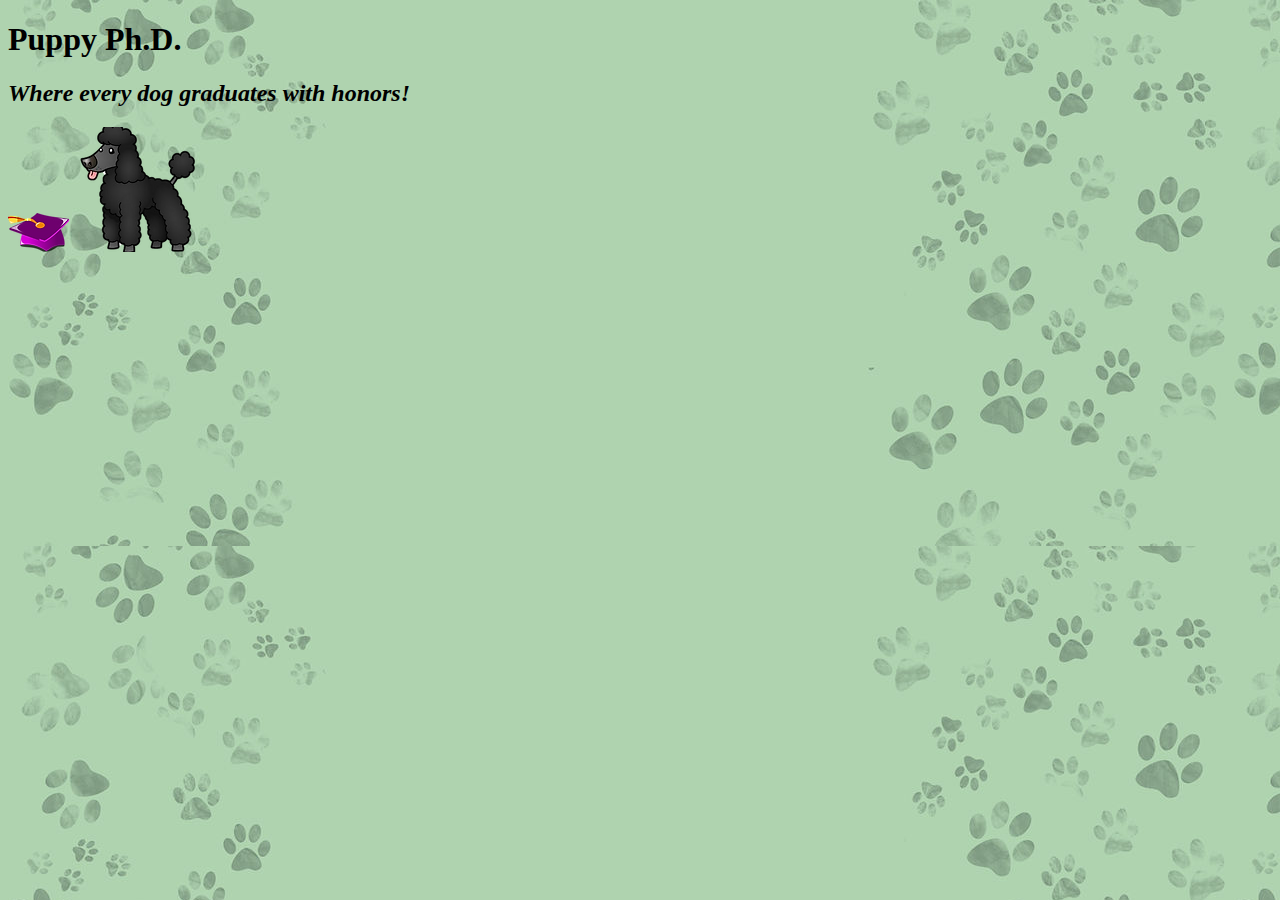
==== index.html @ 3b7c958f "Initialize Website Rebuild" ====
<!DOCTYPE html>
<!DOCTYPE html>
<html lang="en">
<head>
    <meta charset="UTF-8">
    <meta http-equiv="X-UA-Compatible" content="IE=edge">
    <meta name="viewport" content="width=device-width, initial-scale=1.0">
    <title>Harrison's Website Renewal</title>
    <link rel="stylesheet" href="./styles.css">
</head>
<body>
    <h1>Puppy Ph.D.</h1>
    <h2><em>Where every dog graduates with honors!</em></h2>
    <img src="images/GradHat.png">
    <img src="images/BlackDog.png"
</body>
</html>
---- styles.css ----
body {
    background-image: url(images/Background.jpg);
}

h1 {
    
}
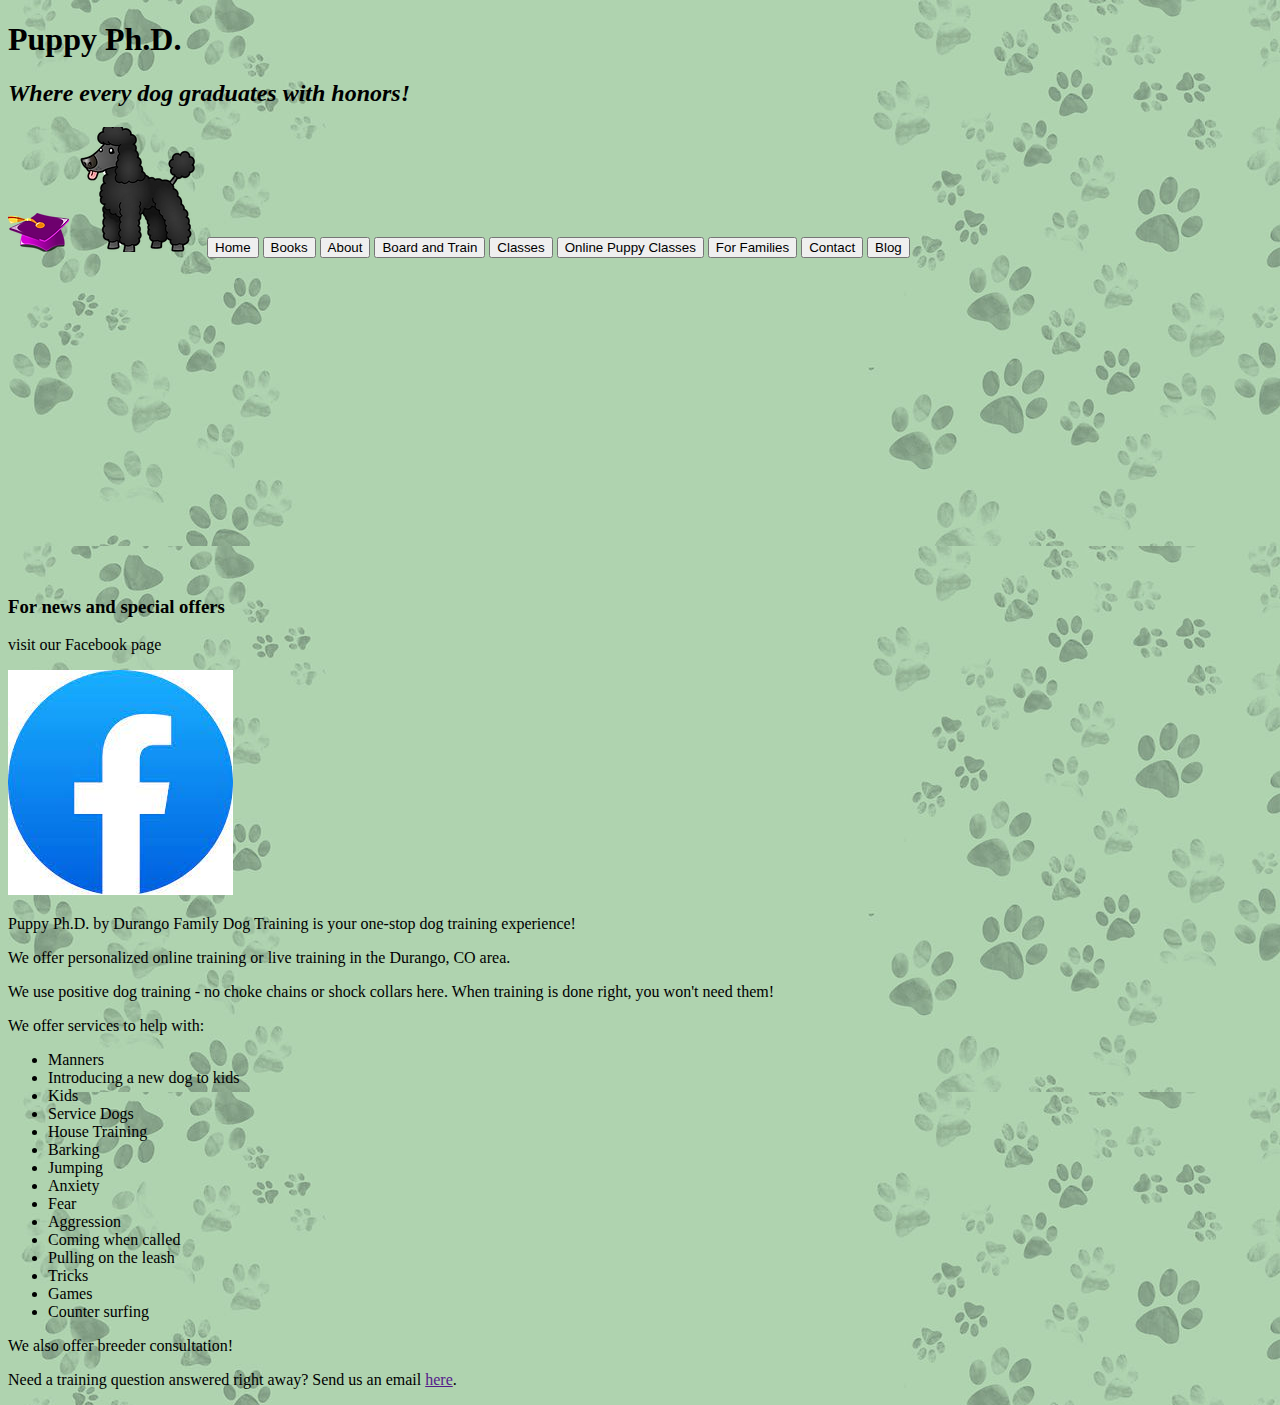
==== commit 66d9876e: "Add base content for home page" ====
--- a/index.html
+++ b/index.html
@@ -12,6 +12,55 @@
     <h1>Puppy Ph.D.</h1>
     <h2><em>Where every dog graduates with honors!</em></h2>
     <img src="images/GradHat.png">
-    <img src="images/BlackDog.png"
-</body>
+    <img src="images/BlackDog.png">
+
+    <button>Home</button>
+    <button>Books</button>
+    <button>About</button>
+    <button>Board and Train</button>
+    <button>Classes</button>
+    <button>Online Puppy Classes</button>
+    <Button>For Families</Button>
+    <Button>Contact</Button>
+    <button>Blog</button>
+
+    <div>
+        <iframe id="introVideo" width="560" height="315" src="https://www.youtube.com/embed/4kHXNKyeeWc" title="YouTube video player" frameborder="0" allow="accelerometer; autoplay; clipboard-write; encrypted-media; gyroscope; picture-in-picture" allowfullscreen></iframe>
+
+        <div id="visitFB">
+            <h3>For news and special offers</h3>
+            <p>visit our Facebook page</p>
+            <a href="http://www.facebook.com/durangofamilydogtraining" target="_blank">
+                <img id=fbButton src="images/fbButton.jpeg">
+            </a>
+        </div>
+        <div id="mailingList">
+
+        </div>
+
+        <p>Puppy Ph.D. by Durango Family Dog Training is your one-stop dog training experience!</p>
+        <p>We offer personalized online training or live training in the Durango, CO area. </p>
+        <p>We use positive dog training - no choke chains or shock collars here. When training is done right, you won't need them! </p>
+        <p>We offer services to help with: </p>
+        <ul>
+            <li>Manners</li>
+            <li>Introducing a new dog to kids</li>
+            <li>Kids</li>
+            <li>Service Dogs</li>
+            <li>House Training</li>
+            <li>Barking</li>
+            <li>Jumping</li>
+            <li>Anxiety</li>
+            <li>Fear</li>
+            <li>Aggression</li>
+            <li>Coming when called</li>
+            <li>Pulling on the leash</li>
+            <li>Tricks</li>
+            <li>Games</li>
+            <li>Counter surfing</li>
+        </ul>
+        <p>We also offer breeder consultation!</p>
+        <p>Need a training question answered right away? Send us an email <a href="">here</a>.</p>
+    </div>
+</body
 </html>--- a/styles.css
+++ b/styles.css
@@ -2,6 +2,11 @@
     background-image: url(images/Background.jpg);
 }
 
-h1 {
+#introVid {
+    width: 560;
+    height: 315
+}
+
+#fbButton {
     
 }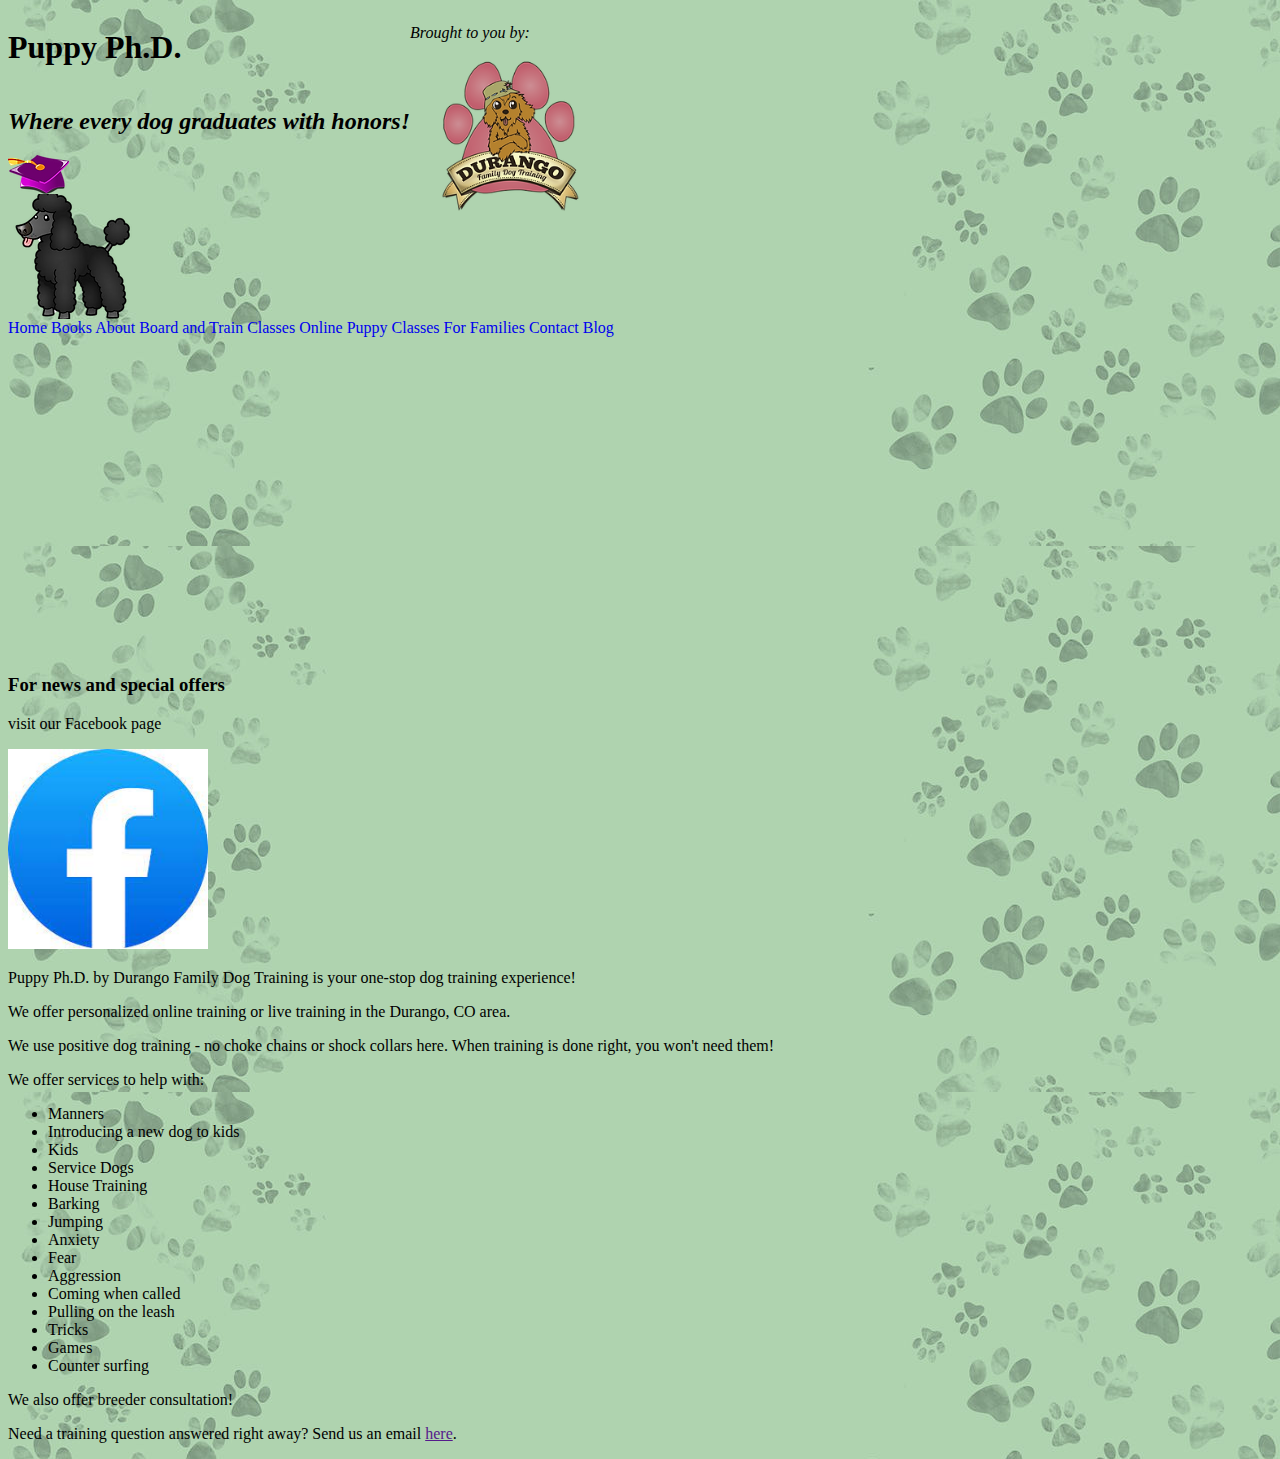
==== commit a617b7f4: "Big changes: images, links, styling" ====
--- a/index.html
+++ b/index.html
@@ -9,20 +9,28 @@
     <link rel="stylesheet" href="./styles.css">
 </head>
 <body>
-    <h1>Puppy Ph.D.</h1>
-    <h2><em>Where every dog graduates with honors!</em></h2>
-    <img src="images/GradHat.png">
-    <img src="images/BlackDog.png">
+    <div class="header">
+        <div class="headerLeft">
+            <h1 id="Title">Puppy Ph.D.</h1>
+            <h2><em>Where every dog graduates with honors!</em></h2>
+            <img src="images/GradHat.png">
+            <img src="images/BlackDog.png">
+        </div>
+        <div class="headerRight">
+            <p><em>Brought to you by:</em></p>
+            <img src="images/Logo.png">
+        </div>
+    </div>
 
-    <button>Home</button>
-    <button>Books</button>
-    <button>About</button>
-    <button>Board and Train</button>
-    <button>Classes</button>
-    <button>Online Puppy Classes</button>
-    <Button>For Families</Button>
-    <Button>Contact</Button>
-    <button>Blog</button>
+    <a class="dash" href="index.html">Home</a>
+    <a class="dash" href="pages/books.html">Books</a>
+    <a class="dash" href="pages/about.html">About</a>
+    <a class="dash" href="pages/boardAndTrain.html">Board and Train</a>
+    <a class="dash" href="pages/classes.html">Classes</a>
+    <a class="dash" href="pages/onlineClasses.html">Online Puppy Classes</a>
+    <a class="dash" href="pages/forFamilies">For Families</a>
+    <a class="dash" href="pages/contact">Contact</a>
+    <a class="dash" href="pages/blog">Blog</a>
 
     <div>
         <iframe id="introVideo" width="560" height="315" src="https://www.youtube.com/embed/4kHXNKyeeWc" title="YouTube video player" frameborder="0" allow="accelerometer; autoplay; clipboard-write; encrypted-media; gyroscope; picture-in-picture" allowfullscreen></iframe>
--- a/styles.css
+++ b/styles.css
@@ -8,5 +8,28 @@
 }
 
 #fbButton {
+
+}
+
+.dash {
+    text-decoration: none;
+}
+
+.header {
+    display: flex;
+    flex-flow: row wrap;
     
-}+}
+.headerRight {
+    display: flex;
+    flex-flow: column wrap;
+}
+.headerLeft {
+    display: flex;
+    flex-flow: column wrap;
+    align-items: flex-start;
+}
+img {
+    max-width: 200px;
+    max-height: 200px;
+}
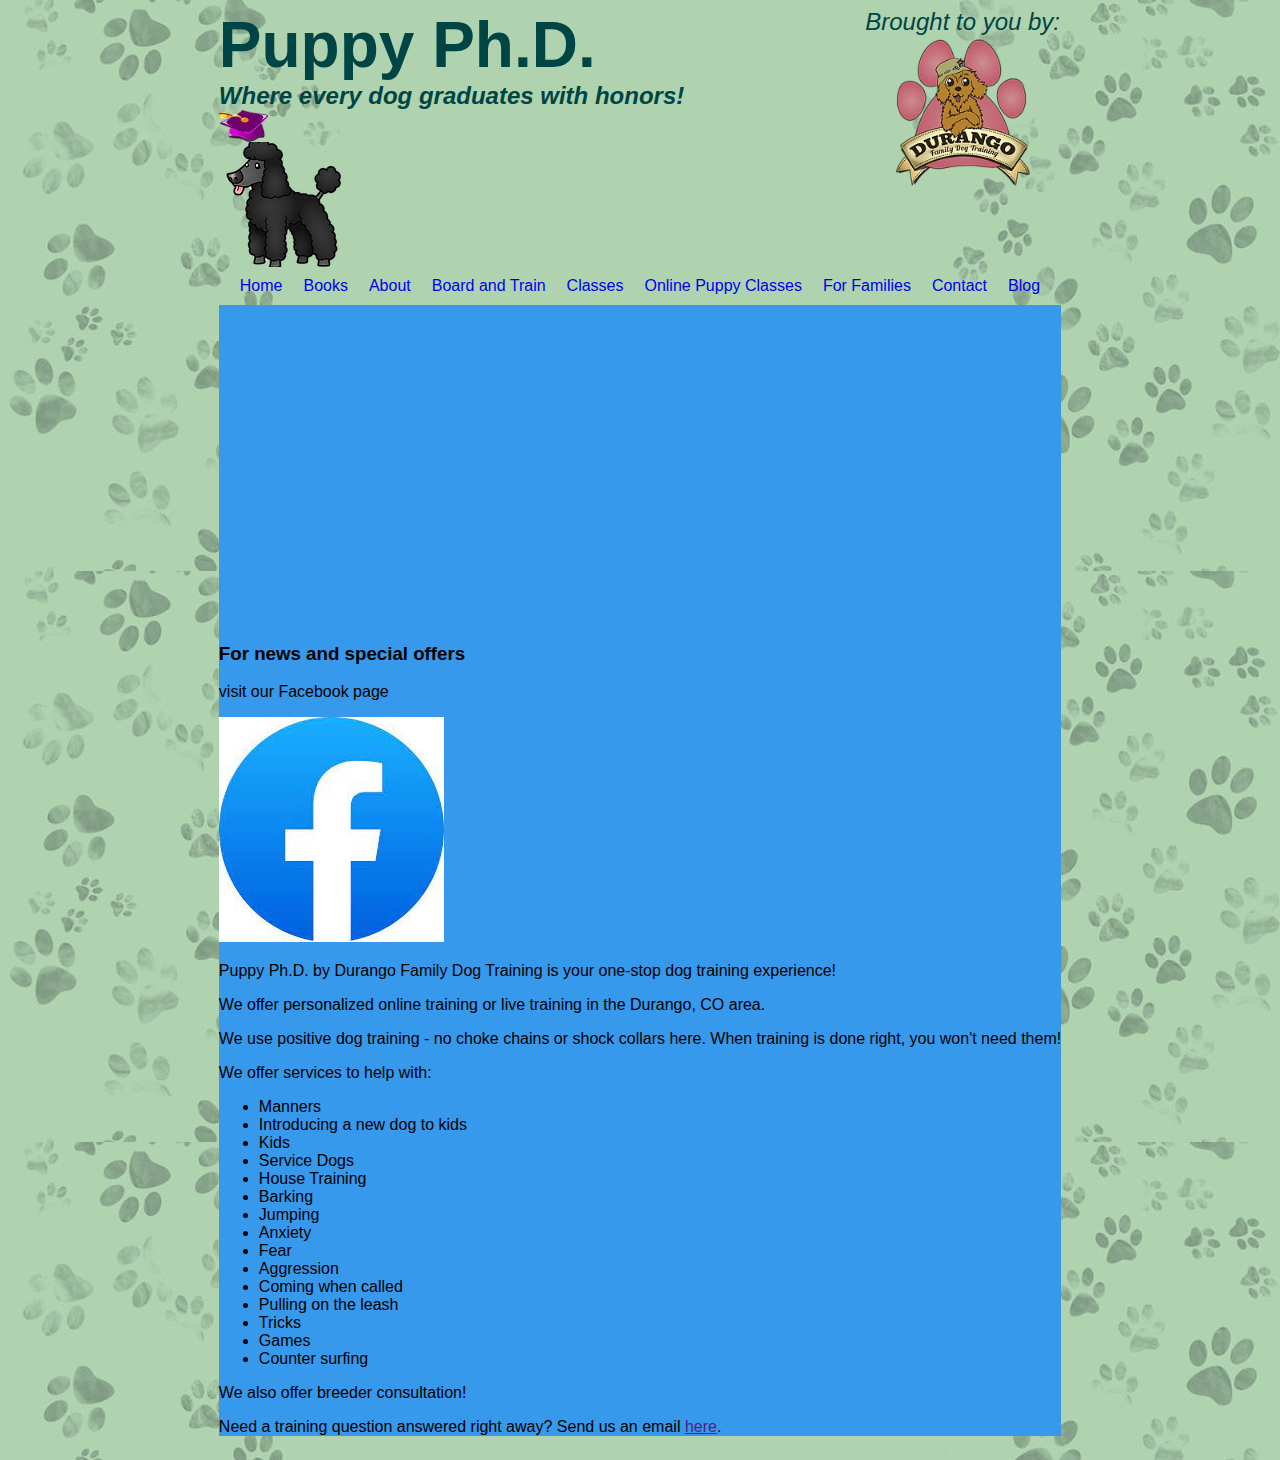
==== commit e080c006: "Structure page and style" ====
--- a/index.html
+++ b/index.html
@@ -9,66 +9,70 @@
     <link rel="stylesheet" href="./styles.css">
 </head>
 <body>
-    <div class="header">
-        <div class="headerLeft">
-            <h1 id="Title">Puppy Ph.D.</h1>
-            <h2><em>Where every dog graduates with honors!</em></h2>
-            <img src="images/GradHat.png">
-            <img src="images/BlackDog.png">
+    <div id="base">
+        <div class="header">
+            <div class="headerLeft">
+                <h1 class="title">Puppy Ph.D.</h1>
+                <h2 class="sub title"><em>Where every dog graduates with honors!</em></h2>
+                <img id="gradHat" src="images/GradHat.png">
+                <img id="gradDog" src="images/BlackDog.png">
+            </div>
+            <div class="headerRight">
+                <p class="sub title" id="credit" ><em>Brought to you by:</em></p>
+                <img id=logo src="images/Logo.png">
+            </div>
         </div>
-        <div class="headerRight">
-            <p><em>Brought to you by:</em></p>
-            <img src="images/Logo.png">
-        </div>
-    </div>
-
-    <a class="dash" href="index.html">Home</a>
-    <a class="dash" href="pages/books.html">Books</a>
-    <a class="dash" href="pages/about.html">About</a>
-    <a class="dash" href="pages/boardAndTrain.html">Board and Train</a>
-    <a class="dash" href="pages/classes.html">Classes</a>
-    <a class="dash" href="pages/onlineClasses.html">Online Puppy Classes</a>
-    <a class="dash" href="pages/forFamilies">For Families</a>
-    <a class="dash" href="pages/contact">Contact</a>
-    <a class="dash" href="pages/blog">Blog</a>
-
-    <div>
-        <iframe id="introVideo" width="560" height="315" src="https://www.youtube.com/embed/4kHXNKyeeWc" title="YouTube video player" frameborder="0" allow="accelerometer; autoplay; clipboard-write; encrypted-media; gyroscope; picture-in-picture" allowfullscreen></iframe>
-
-        <div id="visitFB">
-            <h3>For news and special offers</h3>
-            <p>visit our Facebook page</p>
-            <a href="http://www.facebook.com/durangofamilydogtraining" target="_blank">
-                <img id=fbButton src="images/fbButton.jpeg">
-            </a>
-        </div>
-        <div id="mailingList">
-
+        
+        <div id="dashboard">
+            <a class="dash" href="index.html">Home</a>
+            <a class="dash" href="pages/books.html">Books</a>
+            <a class="dash" href="pages/about.html">About</a>
+            <a class="dash" href="pages/boardAndTrain.html">Board and Train</a>
+            <a class="dash" href="pages/classes.html">Classes</a>
+            <a class="dash" href="pages/onlineClasses.html">Online Puppy Classes</a>
+            <a class="dash" href="pages/forFamilies">For Families</a>
+            <a class="dash" href="pages/contact">Contact</a>
+            <a class="dash" href="pages/blog">Blog</a>
         </div>
 
-        <p>Puppy Ph.D. by Durango Family Dog Training is your one-stop dog training experience!</p>
-        <p>We offer personalized online training or live training in the Durango, CO area. </p>
-        <p>We use positive dog training - no choke chains or shock collars here. When training is done right, you won't need them! </p>
-        <p>We offer services to help with: </p>
-        <ul>
-            <li>Manners</li>
-            <li>Introducing a new dog to kids</li>
-            <li>Kids</li>
-            <li>Service Dogs</li>
-            <li>House Training</li>
-            <li>Barking</li>
-            <li>Jumping</li>
-            <li>Anxiety</li>
-            <li>Fear</li>
-            <li>Aggression</li>
-            <li>Coming when called</li>
-            <li>Pulling on the leash</li>
-            <li>Tricks</li>
-            <li>Games</li>
-            <li>Counter surfing</li>
-        </ul>
-        <p>We also offer breeder consultation!</p>
-        <p>Need a training question answered right away? Send us an email <a href="">here</a>.</p>
+        <div class="backboard">
+            <iframe id="introVideo" width="560" height="315" src="https://www.youtube.com/embed/4kHXNKyeeWc" title="YouTube video player" frameborder="0" allow="accelerometer; autoplay; clipboard-write; encrypted-media; gyroscope; picture-in-picture" allowfullscreen></iframe>
+
+            <div id="visitFB">
+                <h3>For news and special offers</h3>
+                <p>visit our Facebook page</p>
+                <a href="http://www.facebook.com/durangofamilydogtraining" target="_blank">
+                    <img id=fbButton src="images/fbButton.jpeg">
+                </a>
+            </div>
+            <div id="mailingList">
+
+            </div>
+
+            <p>Puppy Ph.D. by Durango Family Dog Training is your one-stop dog training experience!</p>
+            <p>We offer personalized online training or live training in the Durango, CO area. </p>
+            <p>We use positive dog training - no choke chains or shock collars here. When training is done right, you won't need them! </p>
+            <p>We offer services to help with: </p>
+            <ul>
+                <li>Manners</li>
+                <li>Introducing a new dog to kids</li>
+                <li>Kids</li>
+                <li>Service Dogs</li>
+                <li>House Training</li>
+                <li>Barking</li>
+                <li>Jumping</li>
+                <li>Anxiety</li>
+                <li>Fear</li>
+                <li>Aggression</li>
+                <li>Coming when called</li>
+                <li>Pulling on the leash</li>
+                <li>Tricks</li>
+                <li>Games</li>
+                <li>Counter surfing</li>
+            </ul>
+            <p>We also offer breeder consultation!</p>
+            <p>Need a training question answered right away? Send us an email <a href="">here</a>.</p>
+    </div>
     </div>
 </body
 </html>--- a/styles.css
+++ b/styles.css
@@ -1,5 +1,78 @@
 body {
     background-image: url(images/Background.jpg);
+    background-size: contain;
+    font-family: sans-serif;
+    display: flex;
+    flex-direction: column;
+    align-items: center;
+}
+
+#base {
+    width: fit-content;
+    
+}
+
+.header {
+    display: flex;
+    justify-content: space-between;
+}
+
+.headerLeft {
+    display: flex;
+    flex-flow: column wrap;
+    align-items: flex-start;
+    justify-content: flex-start;
+    margin: 0px;
+}
+
+.title {
+    margin: 0px;
+    font-size: 64px;
+    color:rgb(0, 69, 69);
+}
+.sub.title {
+    font-size: 24px;
+}
+#gradHat {
+    width: 49px;
+    height: 32px;
+}
+#gradDog {
+    width:104px:
+    height: 100px; 
+}
+
+.headerRight {
+    display: flex;
+    flex-flow: column wrap;
+    align-items: center;
+}
+
+#logo {
+    width: 197px;
+    height: 160px;
+}
+
+#dashboard {
+    display: flex;
+    flex-flow: row wrap;
+    justify-content: space-evenly;
+    align-items: center;
+    gap: 10px;
+    height: 40px, auto;  
+    margin: 10px;
+}
+.dash {
+    align-self: center;
+    text-align: center;
+}
+.dash:hover {
+    /* background-color:rgb(0, 69, 69); */
+    border-bottom: 2px solid rgb(0, 69, 69);
+}
+
+.backboard {
+    background-color: rgb(54,153,236);
 }
 
 #introVid {
@@ -7,29 +80,10 @@
     height: 315
 }
 
-#fbButton {
+#fbButton {n
 
 }
 
 .dash {
     text-decoration: none;
 }
-
-.header {
-    display: flex;
-    flex-flow: row wrap;
-    
-}
-.headerRight {
-    display: flex;
-    flex-flow: column wrap;
-}
-.headerLeft {
-    display: flex;
-    flex-flow: column wrap;
-    align-items: flex-start;
-}
-img {
-    max-width: 200px;
-    max-height: 200px;
-}
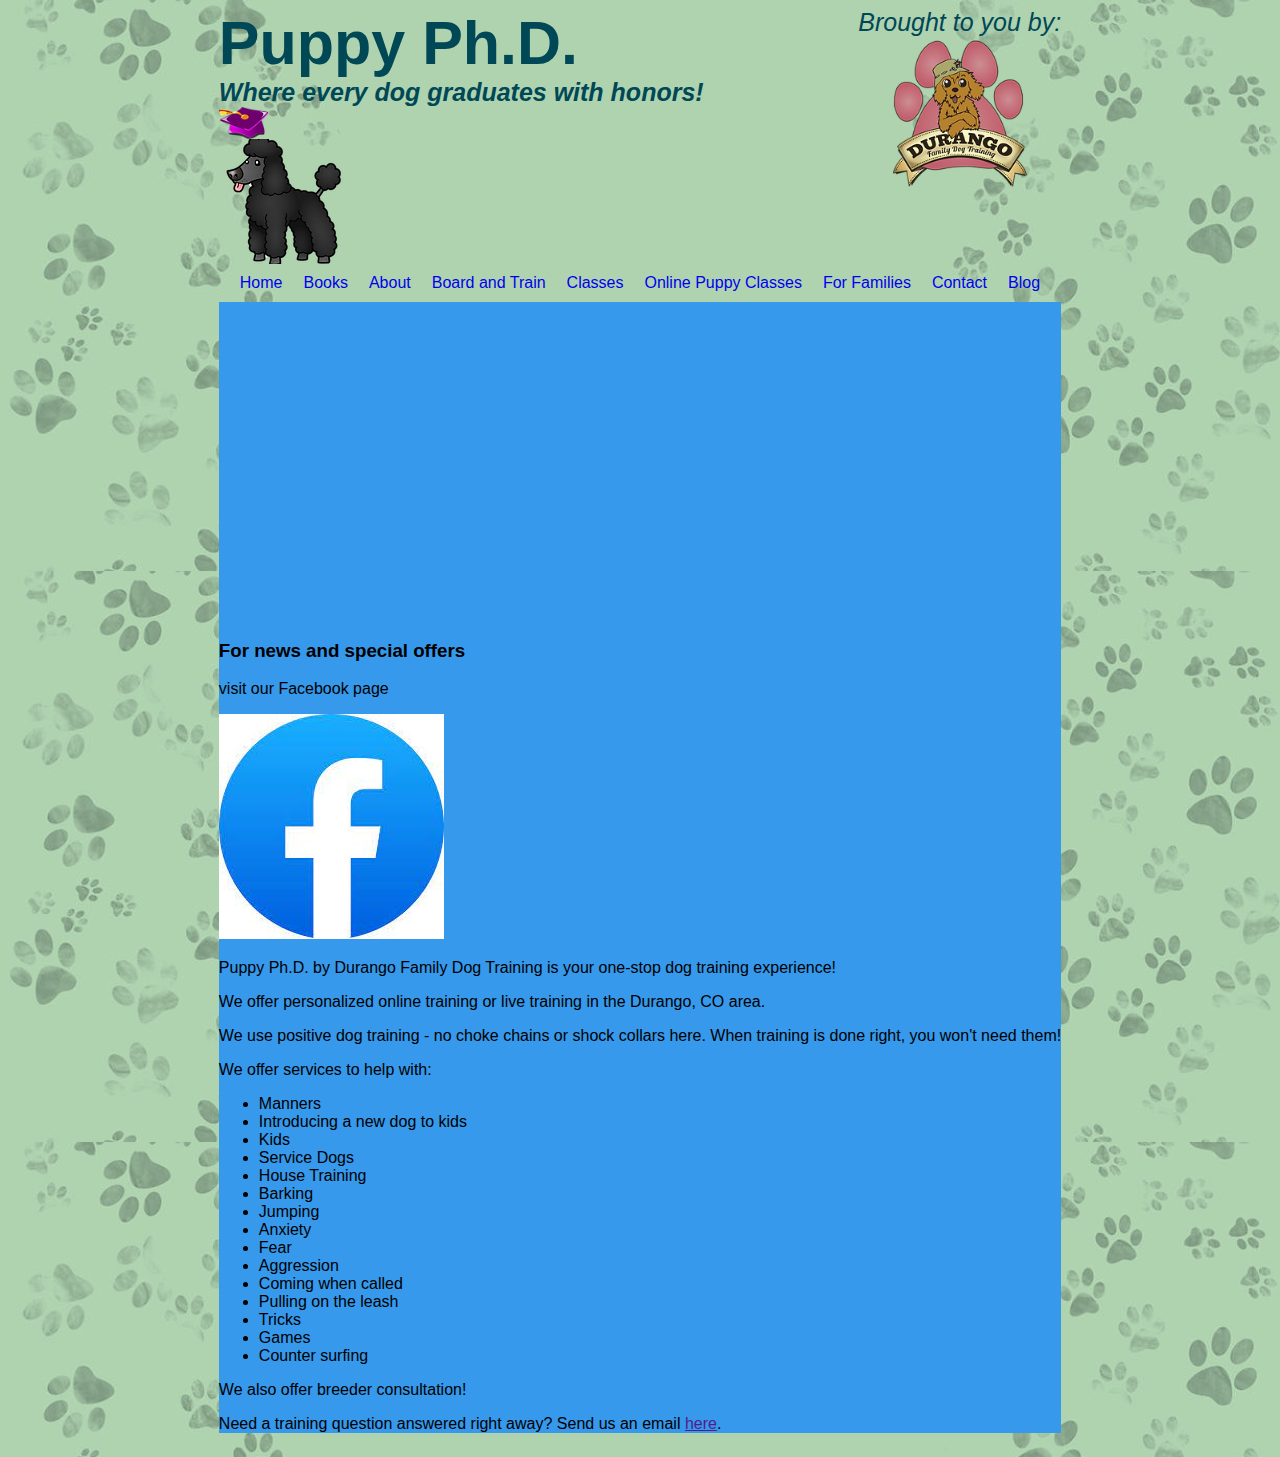
==== commit bd616c4e: "Reorganize file structure" ====
--- a/index.html
+++ b/index.html
@@ -6,7 +6,7 @@
     <meta http-equiv="X-UA-Compatible" content="IE=edge">
     <meta name="viewport" content="width=device-width, initial-scale=1.0">
     <title>Harrison's Website Renewal</title>
-    <link rel="stylesheet" href="./styles.css">
+    <link rel="stylesheet" href="styles/styles.css">
 </head>
 <body>
     <div id="base">
@@ -25,14 +25,14 @@
         
         <div id="dashboard">
             <a class="dash" href="index.html">Home</a>
-            <a class="dash" href="pages/books.html">Books</a>
-            <a class="dash" href="pages/about.html">About</a>
-            <a class="dash" href="pages/boardAndTrain.html">Board and Train</a>
-            <a class="dash" href="pages/classes.html">Classes</a>
-            <a class="dash" href="pages/onlineClasses.html">Online Puppy Classes</a>
-            <a class="dash" href="pages/forFamilies">For Families</a>
-            <a class="dash" href="pages/contact">Contact</a>
-            <a class="dash" href="pages/blog">Blog</a>
+            <a class="dash" href="books.html">Books</a>
+            <a class="dash" href="about.html">About</a>
+            <a class="dash" href="boardAndTrain.html">Board and Train</a>
+            <a class="dash" href="classes.html">Classes</a>
+            <a class="dash" href="onlineClasses.html">Online Puppy Classes</a>
+            <a class="dash" href="forFamilies">For Families</a>
+            <a class="dash" href="contact">Contact</a>
+            <a class="dash" href="blog">Blog</a>
         </div>
 
         <div class="backboard">
--- a/styles/styles.css
+++ b/styles/styles.css
@@ -0,0 +1,89 @@
+body {
+    background-image: url(../images/Background.jpg);
+    background-size: contain;
+    font-family: sans-serif;
+    display: flex;
+    flex-direction: column;
+    align-items: center;
+}
+
+#base {
+    width: fit-content;
+    
+}
+
+.header {
+    display: flex;
+    justify-content: space-between;
+}
+
+.headerLeft {
+    display: flex;
+    flex-flow: column wrap;
+    align-items: flex-start;
+    justify-content: flex-start;
+    margin: 0px;
+}
+
+.title {
+    margin: 0px;
+    font-size: 61px;
+    color: rgb(0,72,86);
+}
+.sub.title {
+    font-size: 25px;
+}
+#gradHat {
+    width: 49px;
+    height: 32px;
+}
+#gradDog {
+    width:104px:
+    height: 100px; 
+}
+
+.headerRight {
+    display: flex;
+    flex-flow: column wrap;
+    align-items: center;
+}
+
+#logo {
+    width: 197px;
+    height: 160px;
+}
+
+#dashboard {
+    display: flex;
+    flex-flow: row wrap;
+    justify-content: space-evenly;
+    align-items: center;
+    gap: 10px;
+    height: 40px, auto;  
+    margin: 10px;
+}
+.dash {
+    align-self: center;
+    text-align: center;
+}
+.dash:hover {
+    /* background-color:rgb(0, 69, 69); */
+    border-bottom: 2px solid rgb(0, 69, 69);
+}
+
+.backboard {
+    background-color: rgb(54,153,236);
+}
+
+#introVid {
+    width: 560;
+    height: 315
+}
+
+#fbButton {n
+
+}
+
+.dash {
+    text-decoration: none;
+}
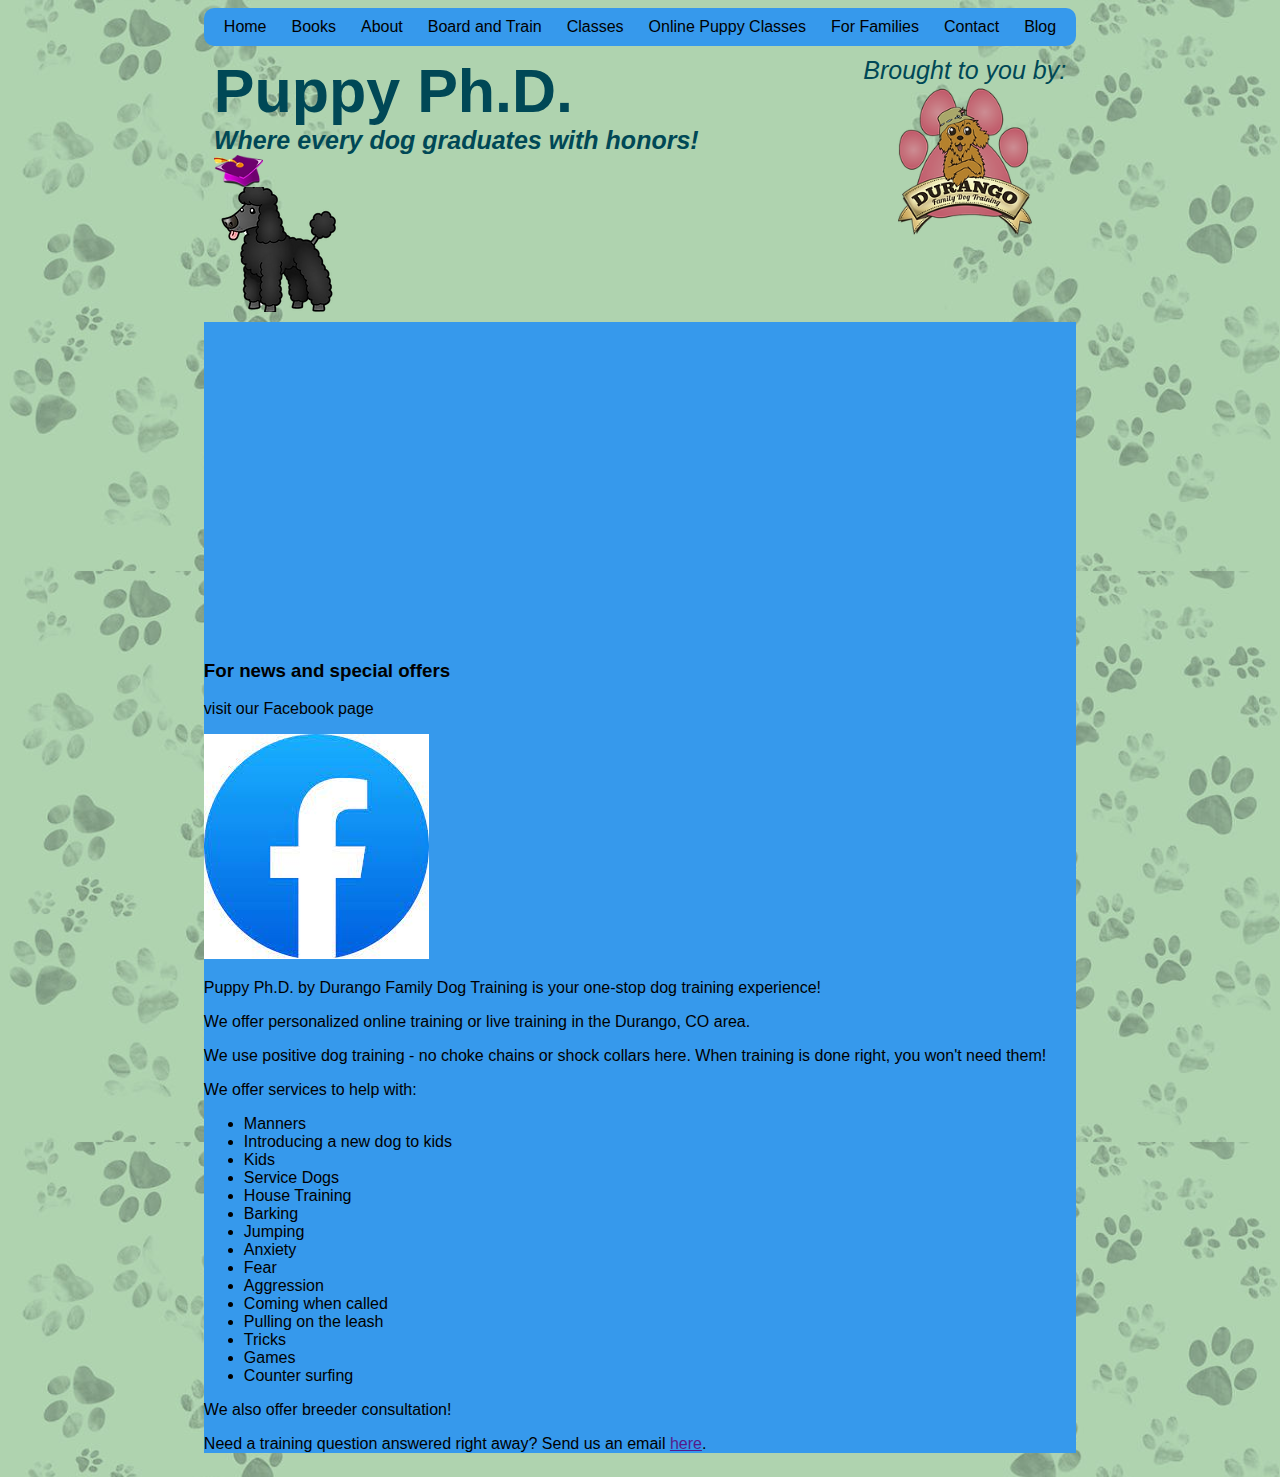
==== commit 2fc2f385: "Change style of dashboard" ====
--- a/index.html
+++ b/index.html
@@ -10,6 +10,17 @@
 </head>
 <body>
     <div id="base">
+        <div id="dashboard">
+            <a class="dash" href="index.html">Home</a>
+            <a class="dash" href="books.html">Books</a>
+            <a class="dash" href="about.html">About</a>
+            <a class="dash" href="boardAndTrain.html">Board and Train</a>
+            <a class="dash" href="classes.html">Classes</a>
+            <a class="dash" href="onlineClasses.html">Online Puppy Classes</a>
+            <a class="dash" href="forFamilies">For Families</a>
+            <a class="dash" href="contact">Contact</a>
+            <a class="dash" href="blog">Blog</a>
+        </div>
         <div class="header">
             <div class="headerLeft">
                 <h1 class="title">Puppy Ph.D.</h1>
@@ -23,18 +34,6 @@
             </div>
         </div>
         
-        <div id="dashboard">
-            <a class="dash" href="index.html">Home</a>
-            <a class="dash" href="books.html">Books</a>
-            <a class="dash" href="about.html">About</a>
-            <a class="dash" href="boardAndTrain.html">Board and Train</a>
-            <a class="dash" href="classes.html">Classes</a>
-            <a class="dash" href="onlineClasses.html">Online Puppy Classes</a>
-            <a class="dash" href="forFamilies">For Families</a>
-            <a class="dash" href="contact">Contact</a>
-            <a class="dash" href="blog">Blog</a>
-        </div>
-
         <div class="backboard">
             <iframe id="introVideo" width="560" height="315" src="https://www.youtube.com/embed/4kHXNKyeeWc" title="YouTube video player" frameborder="0" allow="accelerometer; autoplay; clipboard-write; encrypted-media; gyroscope; picture-in-picture" allowfullscreen></iframe>
 
--- a/styles/styles.css
+++ b/styles/styles.css
@@ -12,9 +12,37 @@
     
 }
 
+#dashboard {
+    display: flex;
+    justify-content: space-evenly;
+    gap: 5px;
+    height: fit-content; 
+    width: 100%; 
+    padding: 0px 10px 0px 10px;
+    background-color: rgb(54,153,236);
+    border-radius: 10px;
+    box-sizing: border-box;
+}
+.dash {
+    color: black;
+    text-align: baseline;
+    box-sizing: border-box;
+    align-self: center;
+    border: 10px solid rgb(54,153,236);
+    padding:
+    
+}
+.dash:hover {
+    background-color: white;
+    border-radius:10px;
+    border: 5px solid white;
+    margin: 5px;
+}
+
 .header {
     display: flex;
     justify-content: space-between;
+    margin: 10px;
 }
 
 .headerLeft {
@@ -53,23 +81,6 @@
     height: 160px;
 }
 
-#dashboard {
-    display: flex;
-    flex-flow: row wrap;
-    justify-content: space-evenly;
-    align-items: center;
-    gap: 10px;
-    height: 40px, auto;  
-    margin: 10px;
-}
-.dash {
-    align-self: center;
-    text-align: center;
-}
-.dash:hover {
-    /* background-color:rgb(0, 69, 69); */
-    border-bottom: 2px solid rgb(0, 69, 69);
-}
 
 .backboard {
     background-color: rgb(54,153,236);
